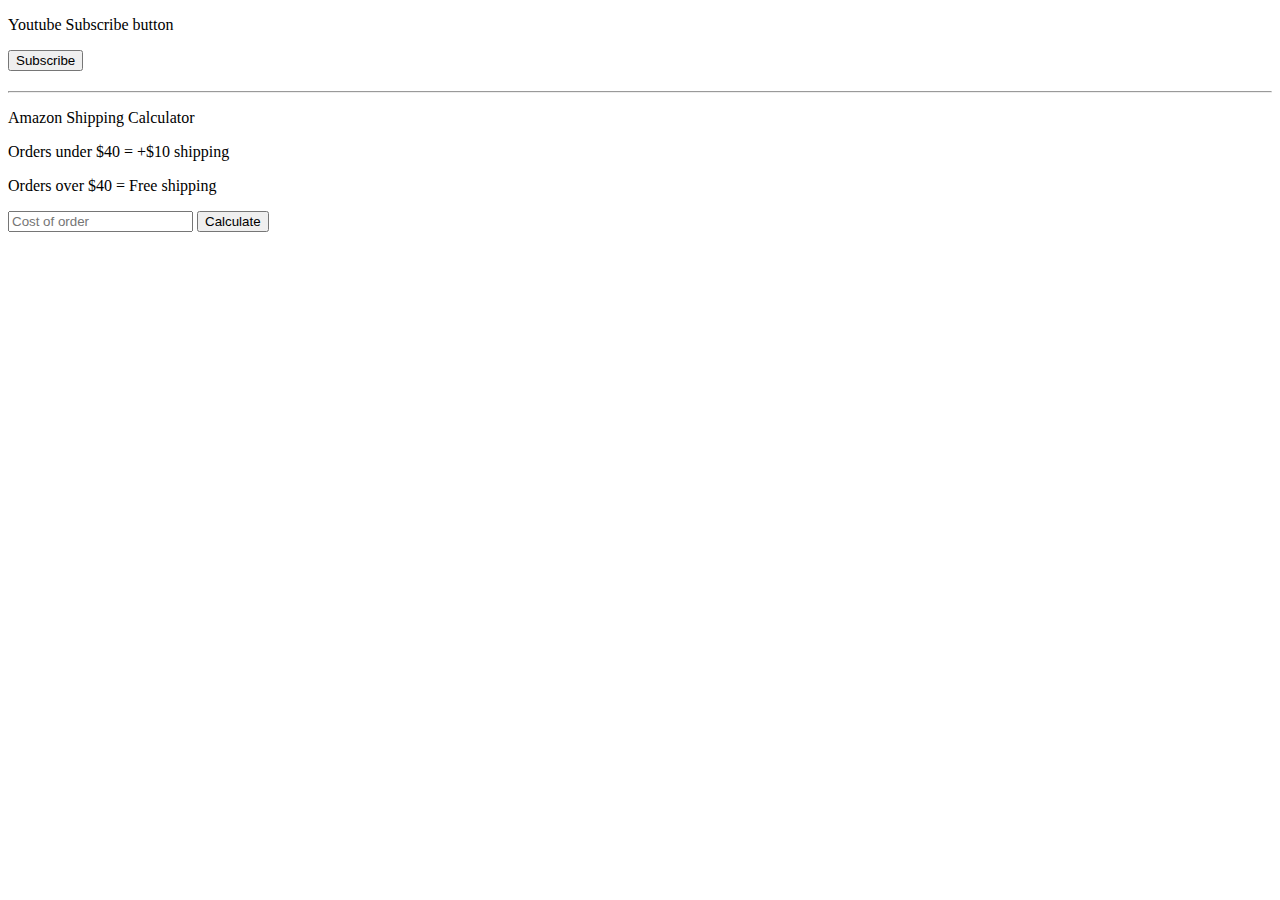
==== js-basics/index.html @ 791ceeba "Add js-basics directory" ====
<!DOCTYPE html>
<html lang="en">

<head>
    <meta charset="UTF-8">
    <meta name="viewport" content="width=device-width, initial-scale=1.0">
    <title>Rock-papperScissors</title>
</head>

<body>
    <div style="margin-bottom: 20px;">
        <!-- Youtube subscribe button -->

        <p>Youtube Subscribe button</p>
        <button onclick="ytSub()" id="yt-subscribe">Subscribe</button>
    </div>
    <hr>

    <!-- ................................................... -->
    <div>
        <!--Amazon shipping calculater  -->

        <p>Amazon Shipping Calculator</p>
        <p>Orders under $40 = +$10 shipping</p>
        <p>Orders over $40 = Free shipping</p>
        <input type="number" placeholder="Cost of order" class="js-input" onkeydown="handkeydown(event)" >
        <button onclick="
    calculateTotal()
    ">Calculate</button>
    <p class="js-Totalcost"></p>

        <!-- proccess for js:
    1.figure out what steps we need (algorithm)
    2.convert these steps into code
-->
    </div>







    <script>

        // ..............................................................
        function ytSub() {
            const ytBtn = document.querySelector('#yt-subscribe')
            if (ytBtn.innerText === 'Subscribe') {
                ytBtn.innerText = 'Subscribed'
            } else {
                ytBtn.innerText = 'Subscribe'
            }

        }


        //.................................................................

        /*steps(algorithm)
        when we click the calculate btn:
        1.Get the text in the text box 
        2.if amount < $40,add $10 for shipping &if amount > $40 free shipping
        3.display total on the page
        */

        function calculateTotal() {
            const inputElement = document.querySelector('.js-input');
            let cost =  Number(inputElement.value)
              if (cost < 40){
                cost = cost + 10; 
              }
              document.querySelector('.js-Totalcost').innerHTML = `$${cost}`
        }


        //on keydown if we press enter the calculate button is triggered

        function handkeydown(event){
            if (event.key === 'Enter'){
                calculateTotal();
            }
        }




        




    </script>
</body>

</html>
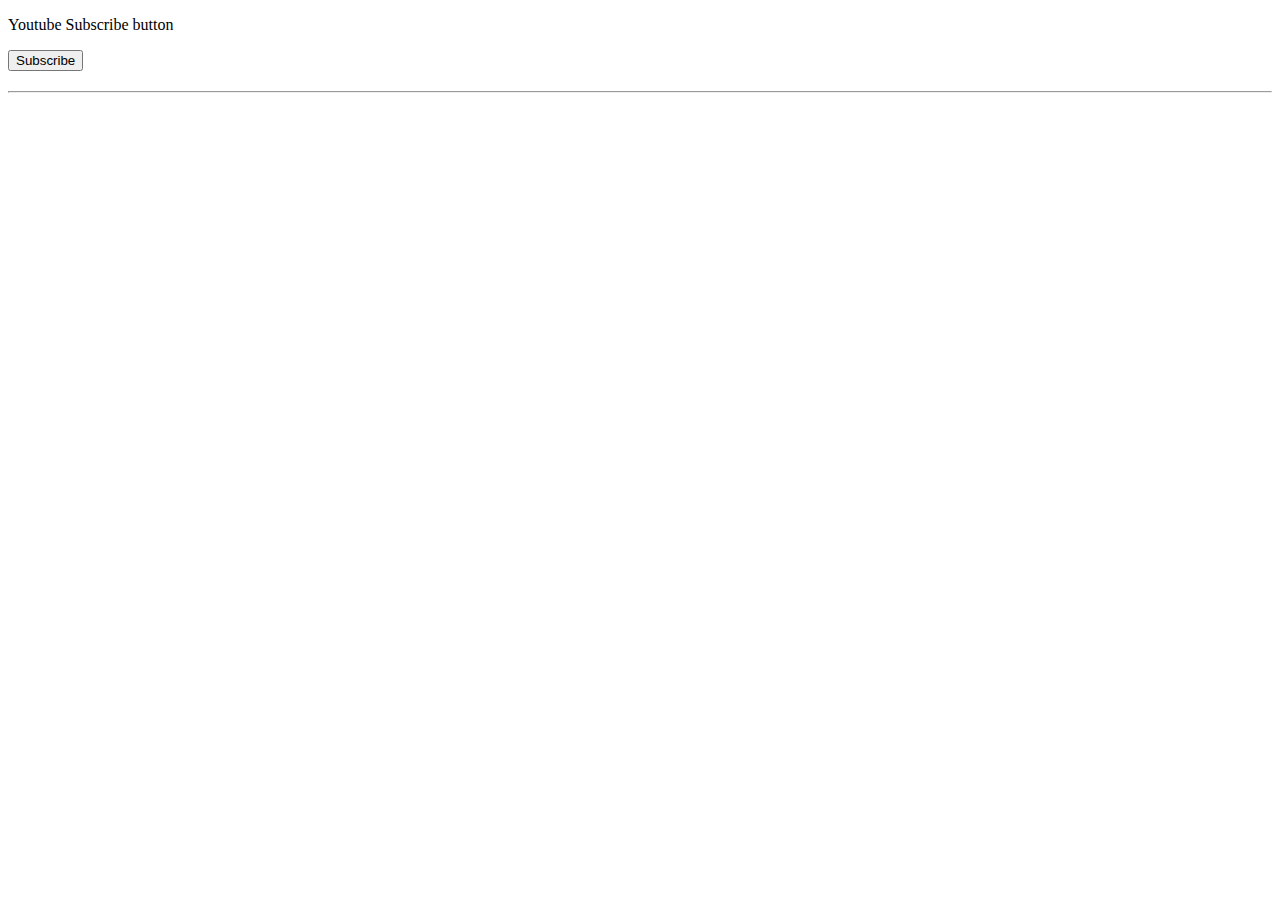
==== commit e67db7e8: "'updated'" ====
--- a/js-basics/index.html
+++ b/js-basics/index.html
@@ -18,77 +18,8 @@
 
     <!-- ................................................... -->
     <div>
-        <!--Amazon shipping calculater  -->
-
-        <p>Amazon Shipping Calculator</p>
-        <p>Orders under $40 = +$10 shipping</p>
-        <p>Orders over $40 = Free shipping</p>
-        <input type="number" placeholder="Cost of order" class="js-input" onkeydown="handkeydown(event)" >
-        <button onclick="
-    calculateTotal()
-    ">Calculate</button>
-    <p class="js-Totalcost"></p>
-
-        <!-- proccess for js:
-    1.figure out what steps we need (algorithm)
-    2.convert these steps into code
--->
-    </div>
-
-
-
-
-
-
 
     <script>
-
-        // ..............................................................
-        function ytSub() {
-            const ytBtn = document.querySelector('#yt-subscribe')
-            if (ytBtn.innerText === 'Subscribe') {
-                ytBtn.innerText = 'Subscribed'
-            } else {
-                ytBtn.innerText = 'Subscribe'
-            }
-
-        }
-
-
-        //.................................................................
-
-        /*steps(algorithm)
-        when we click the calculate btn:
-        1.Get the text in the text box 
-        2.if amount < $40,add $10 for shipping &if amount > $40 free shipping
-        3.display total on the page
-        */
-
-        function calculateTotal() {
-            const inputElement = document.querySelector('.js-input');
-            let cost =  Number(inputElement.value)
-              if (cost < 40){
-                cost = cost + 10; 
-              }
-              document.querySelector('.js-Totalcost').innerHTML = `$${cost}`
-        }
-
-
-        //on keydown if we press enter the calculate button is triggered
-
-        function handkeydown(event){
-            if (event.key === 'Enter'){
-                calculateTotal();
-            }
-        }
-
-
-
-
-        
-
-
-
 
     </script>
 </body>
